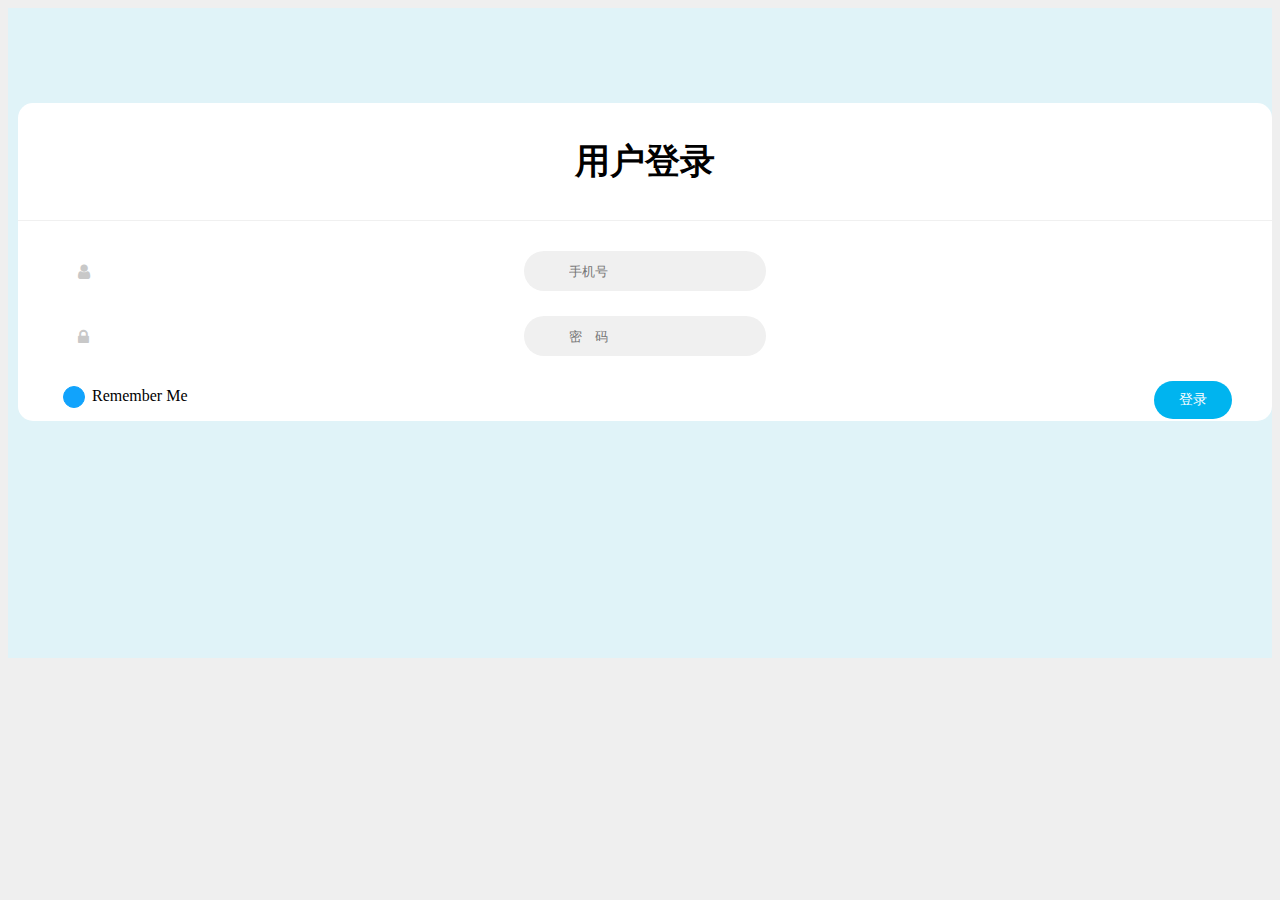
==== src/main/resources/templates/index.html @ 2c525497 "代码更新2" ====
<!DOCTYPE html>
<html lang="zh">
<head>
    <meta charset="UTF-8">
    <meta http-equiv="X-UA-Compatible" content="IE=edge,chrome=1">
    <meta name="viewport" content="width=device-width, initial-scale=1.0">
    <title>登录</title>
    <link rel="stylesheet" href="https://maxcdn.bootstrapcdn.com/font-awesome/4.5.0/css/font-awesome.min.css">
    <link rel="stylesheet" href="/css/bootstrap.css">

    <style type="text/css">
        .form-bg {
            background: #e0f3f8;
            height: 610px;
        }

        .container {
            padding-top: 65px;
        }

        .form-horizontal {
            background: #fff;
            padding-bottom: 40px;
            border-radius: 15px;
            text-align: center;
        }

        .form-horizontal .heading {
            display: block;
            font-size: 35px;
            font-weight: 700;
            padding: 35px 0;
            border-bottom: 1px solid #f0f0f0;
            margin-bottom: 30px;
        }

        .form-horizontal .form-group {
            padding: 0 40px;
            margin: 0 0 25px 0;
            position: relative;
        }

        .form-horizontal .form-control {
            background: #f0f0f0;
            border: none;
            border-radius: 20px;
            box-shadow: none;
            padding: 0 20px 0 45px;
            height: 40px;
            transition: all 0.3s ease 0s;
        }

        .form-horizontal .form-control:focus {
            background: #e0e0e0;
            box-shadow: none;
            outline: 0 none;
        }

        .form-horizontal .form-group i {
            position: absolute;
            top: 12px;
            left: 60px;
            font-size: 17px;
            color: #c8c8c8;
            transition: all 0.5s ease 0s;
        }

        .form-horizontal .form-control:focus + i {
            color: #00b4ef;
        }

        .form-horizontal .fa-question-circle {
            display: inline-block;
            position: absolute;
            top: 12px;
            right: 60px;
            font-size: 20px;
            color: #808080;
            transition: all 0.5s ease 0s;
        }

        .form-horizontal .fa-question-circle:hover {
            color: #000;
        }

        .form-horizontal .main-checkbox {
            float: left;
            width: 20px;
            height: 20px;
            background: #11a3fc;
            border-radius: 50%;
            position: relative;
            margin: 5px 0 0 5px;
            border: 1px solid #11a3fc;
        }

        .form-horizontal .main-checkbox label {
            width: 20px;
            height: 20px;
            position: absolute;
            top: 0;
            left: 0;
            cursor: pointer;
        }

        .form-horizontal .main-checkbox label:after {
            content: "";
            width: 10px;
            height: 5px;
            position: absolute;
            top: 5px;
            left: 4px;
            border: 3px solid #fff;
            border-top: none;
            border-right: none;
            background: transparent;
            opacity: 0;
            -webkit-transform: rotate(-45deg);
            transform: rotate(-45deg);
        }

        .form-horizontal .main-checkbox input[type=checkbox] {
            visibility: hidden;
        }

        .form-horizontal .main-checkbox input[type=checkbox]:checked + label:after {
            opacity: 1;
        }

        .form-horizontal .text {
            float: left;
            margin-left: 7px;
            line-height: 20px;
            padding-top: 5px;
            text-transform: capitalize;
        }

        .form-horizontal .btn {
            float: right;
            font-size: 14px;
            color: #fff;
            background: #00b4ef;
            border-radius: 30px;
            padding: 10px 25px;
            border: none;
            text-transform: capitalize;
            transition: all 0.5s ease 0s;
        }

        @media only screen and (max-width: 479px) {
            .form-horizontal .form-group {
                padding: 0 25px;
            }

            .form-horizontal .form-group i {
                left: 45px;
            }

            .form-horizontal .btn {
                padding: 10px 20px;
            }
        }
    </style>
    <link rel="stylesheet" href="../static/css/hospital.css">
    <script src="/js/jquery-3.4.1.min.js"></script>
    <!--[if IE]>
    <script src="http://cdn.bootcss.com/html5shiv/3.7.3/html5shiv.min.js"></script>
    <![endif]-->
</head>
<body>
<div class="demo form-bg" style="padding: 20px 0;">
    <div class="container">
        <div class="row">
            <div class="col-md-offset-3 col-md-6">
                <form class="form-horizontal" action="/login" onsubmit="return check()">
                    <span class="heading">用户登录</span>
                    <div class="form-group">
                        <input type="text" class="form-control" id="phone" placeholder="手机号">
                        <i class="fa fa-user"></i>
                    </div>
                    <div class="form-group help">
                        <input type="password" class="form-control" id="password" placeholder="密　码">
                        <i class="fa fa-lock"></i>
                    </div>
                    <div class="form-group">
                        <div class="main-checkbox">
                            <input type="checkbox" value="None" id="checkbox1" name="check"/>
                            <label for="checkbox1"></label>
                        </div>
                        <span class="text">Remember me</span>
                        <button type="button" id="login" class="btn btn-default">登录</button>
                    </div>
                </form>
            </div>
        </div>
    </div>
</div>
</body>
<script>
    $('#login').click(function () {
        var phone = $('#phone').val();
        var password = $('#password').val();
        if (phone == '') {
            alert("请输入账号");
        } else if (password == '') {
            alert("请输入密码");
        } else {
            $.getJSON('/checkLogin', {"phone": phone, "password": password}, function (res) {
                if (res.mes == 'success') {
                    window.location.href = res.address;
                } else {
                    alert(res.mes);
                }
            })
        }
    })
</script>
</html>
---- src/main/resources/static/css/hospital.css ----
body {
    background-color: #efefef;
}

.main {
    margin: 30px;
    background-color: white;
}

.btn-publish {
    float: right;
    margin-bottom: 15px;
}

.img {
    width: 40px;
    height: 40px;
}

.desc {
    font-size: xx-small;
    color: #b7b5b5;
}

.temp-btn {
    width: 100px;
    height: 30px;
    font-size: 14px;
    color: #2ab5da;
    margin: 5px;
}

.cet {
    text-align: center;
    font-weight:bold;/*因为是标题栏，加粗显示*/
}

.row {
    margin-top: 10px;
    margin-bottom: 10px;
    margin-left: 10px;
}

.thead-blue th {
    color: #fff;
    background-color: #5bc0de;
    border-color: #0d7adf;
}

.btn-a {
    color: white;
}
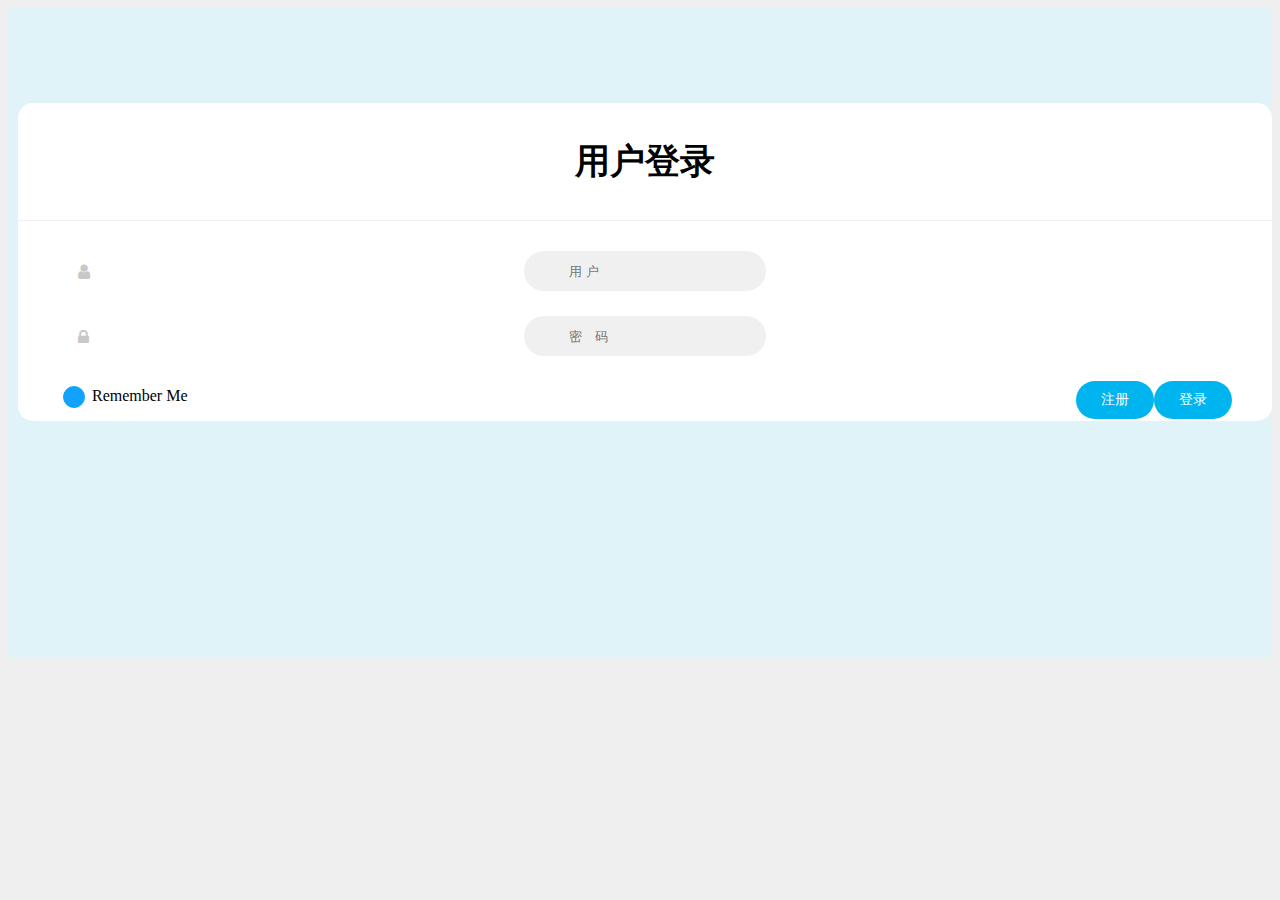
==== commit f083e06e: "代码更新4" ====
--- a/src/main/resources/templates/index.html
+++ b/src/main/resources/templates/index.html
@@ -1,5 +1,6 @@
 <!DOCTYPE html>
 <html lang="zh">
+
 <head>
     <meta charset="UTF-8">
     <meta http-equiv="X-UA-Compatible" content="IE=edge,chrome=1">
@@ -175,7 +176,7 @@
                 <form class="form-horizontal" action="/login" onsubmit="return check()">
                     <span class="heading">用户登录</span>
                     <div class="form-group">
-                        <input type="text" class="form-control" id="phone" placeholder="手机号">
+                        <input type="text" class="form-control" id="name" placeholder="用 户">
                         <i class="fa fa-user"></i>
                     </div>
                     <div class="form-group help">
@@ -189,6 +190,7 @@
                         </div>
                         <span class="text">Remember me</span>
                         <button type="button" id="login" class="btn btn-default">登录</button>
+                        <button type="button" id="insert" class="btn btn-default">注册</button>
                     </div>
                 </form>
             </div>
@@ -198,14 +200,14 @@
 </body>
 <script>
     $('#login').click(function () {
-        var phone = $('#phone').val();
-        var password = $('#password').val();
-        if (phone == '') {
+        let name = $('#name').val();
+        let password = $('#password').val();
+        if (name == '') {
             alert("请输入账号");
         } else if (password == '') {
             alert("请输入密码");
         } else {
-            $.getJSON('/checkLogin', {"phone": phone, "password": password}, function (res) {
+            $.getJSON('/checkLogin', {"name": name, "password": password}, function (res) {
                 if (res.mes == 'success') {
                     window.location.href = res.address;
                 } else {
@@ -214,5 +216,10 @@
             })
         }
     })
+
+    $('#insert').click(function () {
+        //sessionStorage.clear();
+        location.href="/register";
+    })
 </script>
 </html>
